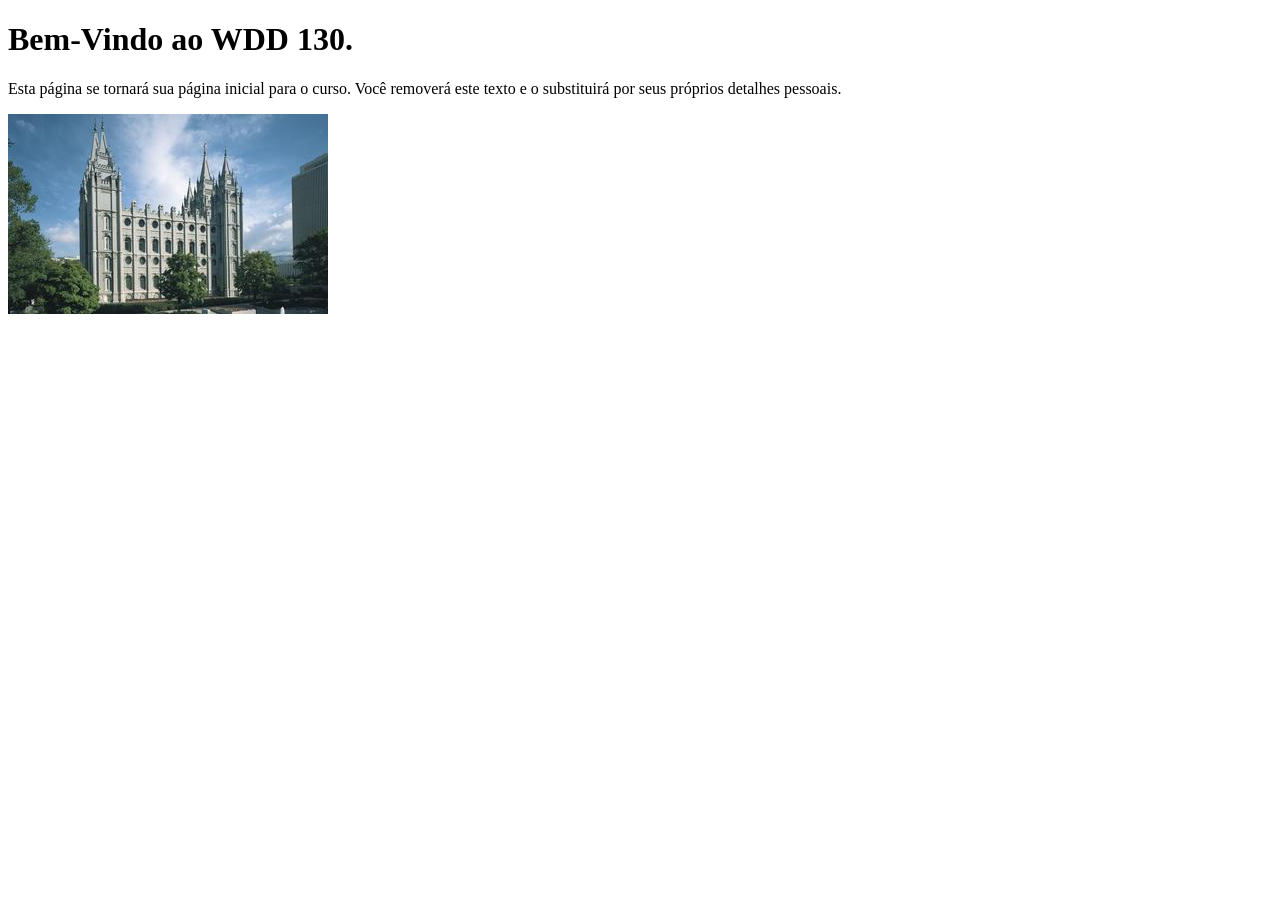
==== index.html @ 074dc7f1 "Initial commit" ====
<!DOCTYPE html>
<html lang="pt-br">
<head>
    <meta charset="UTF-8">
    <meta name="viewport" content="width=device-width, initial-scale=1.0">
    <title>WDD 130 | Página Inicial</title>
</head>
<body>
    <h1>Bem-Vindo ao WDD 130.</h1>
    <p>Esta página se tornará sua página inicial para o curso. Você removerá este texto e o substituirá por seus próprios detalhes pessoais.</p>

    <img src="imagens/templo-lago-salgado.jpg" alt="O Templo de Lago Salgado.">
</body>
</html>
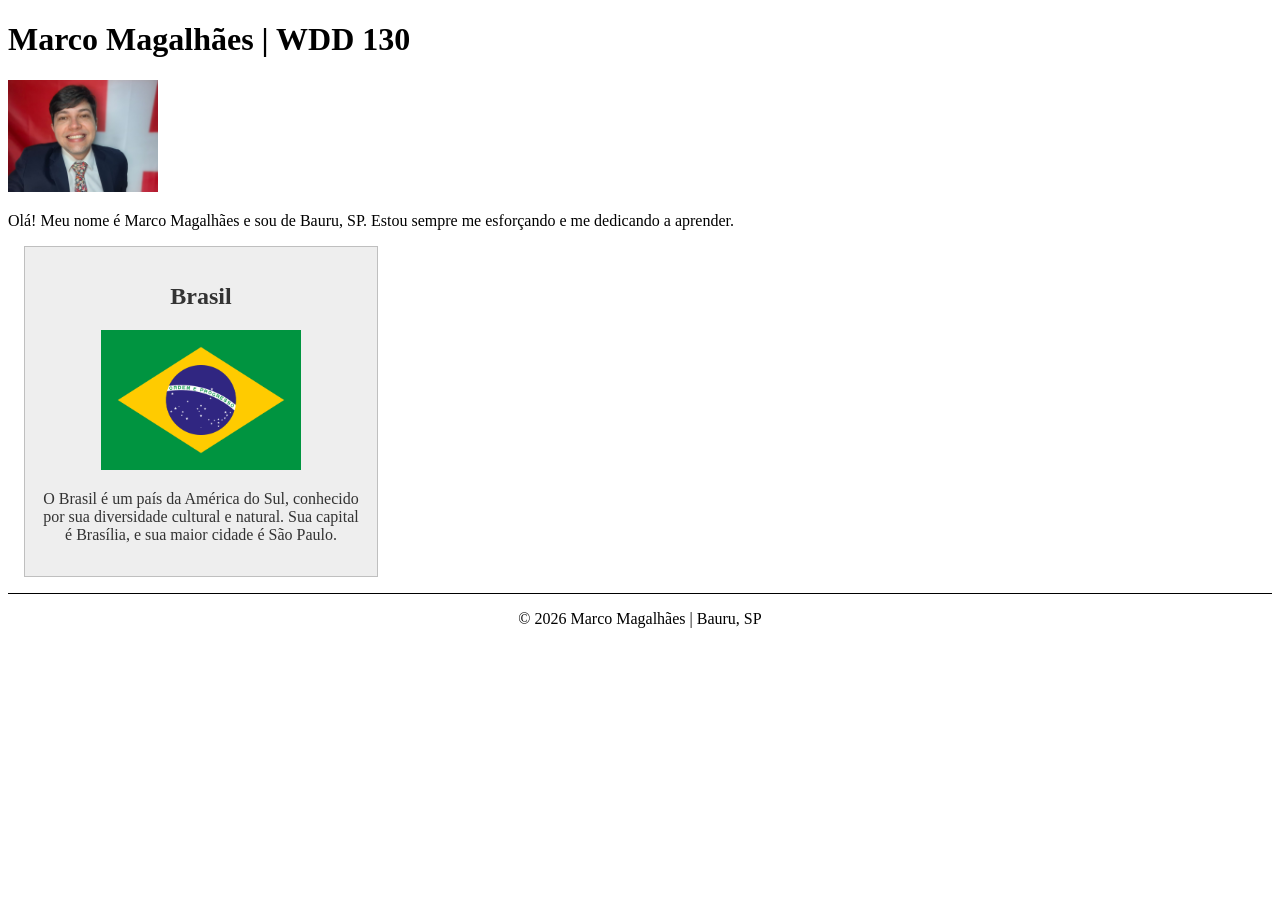
==== commit 58d2a771: "transferindo meus arquivos que estavam no git errado para o certo" ====
--- a/index.html
+++ b/index.html
@@ -1,14 +1,28 @@
 <!DOCTYPE html>
-<html lang="pt-br">
-<head>
-    <meta charset="UTF-8">
+<html lang="pt-BR">
+  <head>
+    <meta charset="utf-8">
     <meta name="viewport" content="width=device-width, initial-scale=1.0">
-    <title>WDD 130 | Página Inicial</title>
-</head>
-<body>
-    <h1>Bem-Vindo ao WDD 130.</h1>
-    <p>Esta página se tornará sua página inicial para o curso. Você removerá este texto e o substituirá por seus próprios detalhes pessoais.</p>
-
-    <img src="imagens/templo-lago-salgado.jpg" alt="O Templo de Lago Salgado.">
-</body>
-</html>+    <title>Marco Magalhães | WDD 130</title>
+    <meta name="description" content="Página inicial de Marco Magalhães para o curso WDD 130, com informações sobre o estudante e o Brasil.">
+    <meta name="author" content="Marco Magalhães">
+    <link rel="stylesheet" href="estilos.css">
+  </head>
+  <body>
+    <header>
+    </header>
+    <main>
+      <h1>Marco Magalhães | WDD 130</h1>
+      <img src="imagens/perfil.jpeg" alt="Foto de Marco Magalhães" width="200">
+      <p>Olá! Meu nome é Marco Magalhães e sou de Bauru, SP. Estou sempre me esforçando e me dedicando a aprender.</p>
+    </main>
+    <aside>
+      <h2>Brasil</h2>
+      <img src="imagens/brasil.png" alt="Bandeira do Brasil">
+      <p>O Brasil é um país da América do Sul, conhecido por sua diversidade cultural e natural. Sua capital é Brasília, e sua maior cidade é São Paulo.</p>
+    </aside>
+    <footer>
+      <p>&copy; 2026 Marco Magalhães | Bauru, SP</p>
+    </footer>
+  </body>
+</html>
--- a/estilos.css
+++ b/estilos.css
@@ -0,0 +1,33 @@
+main {
+  max-width: 840px;
+}
+
+main img {
+  width: 150px;
+  height: auto;
+}
+
+aside {
+  width: 20rem;
+  margin: 1rem;
+  border: 1px solid rgb(0 0 0 / 0.2);
+  padding: 1rem;
+  background-color: #eee;
+  color: #333;
+  text-align: center;
+}
+
+aside img {
+  width: 200px;
+  height: auto;
+}
+
+p {
+  padding: 0;
+}
+
+footer {
+  margin-top: 15px;
+  border-top: 1px solid #000;
+  text-align: center;
+}
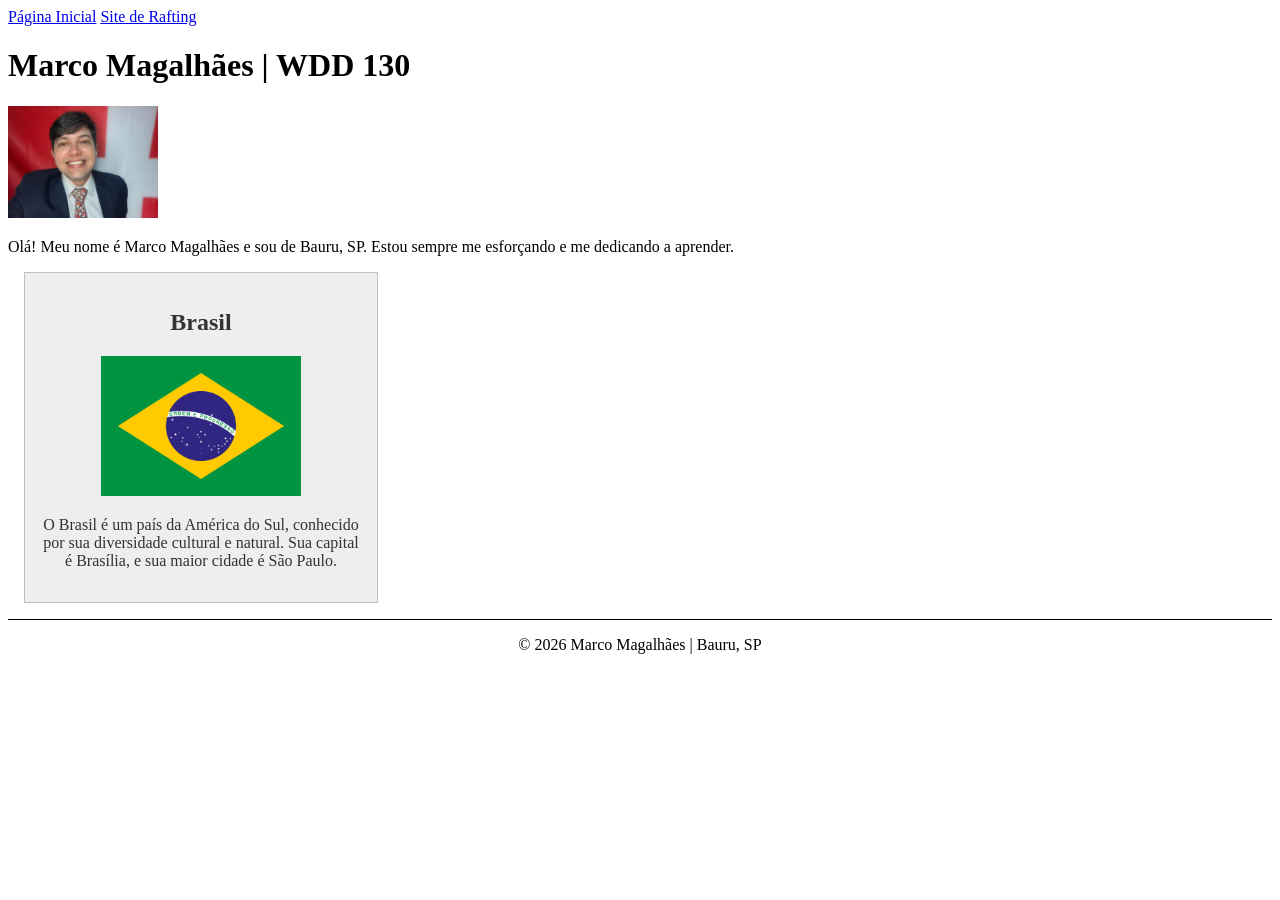
==== commit 147a0723: "correções depois da auditoria" ====
--- a/index.html
+++ b/index.html
@@ -10,6 +10,10 @@
   </head>
   <body>
     <header>
+      <nav>
+        <a href="#">Página Inicial</a>
+        <a href="wwr/">Site de Rafting</a>
+      </nav>
     </header>
     <main>
       <h1>Marco Magalhães | WDD 130</h1>
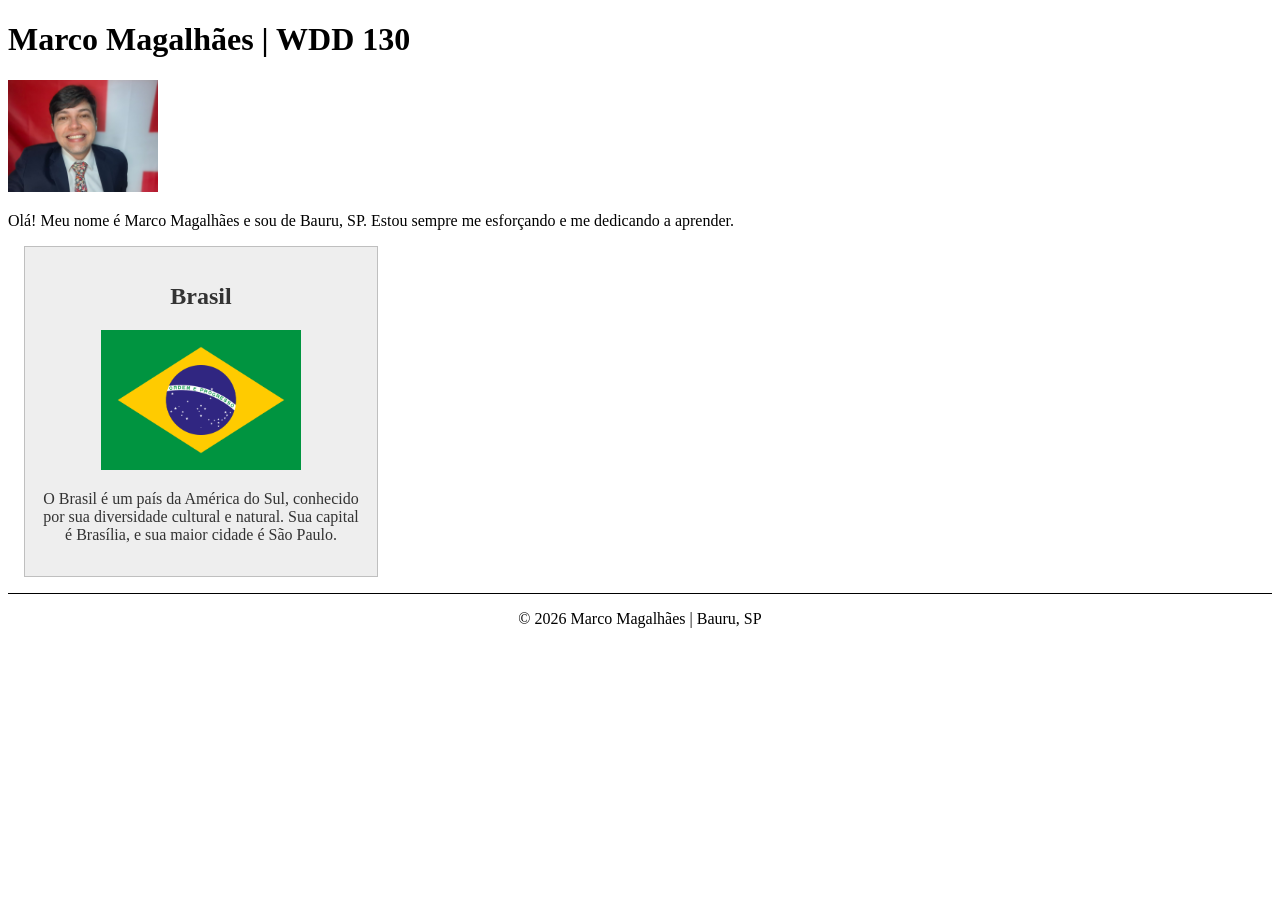
==== commit 99a018f0: "." ====
--- a/index.html
+++ b/index.html
@@ -10,10 +10,6 @@
   </head>
   <body>
     <header>
-      <nav>
-        <a href="#">Página Inicial</a>
-        <a href="wwr/">Site de Rafting</a>
-      </nav>
     </header>
     <main>
       <h1>Marco Magalhães | WDD 130</h1>
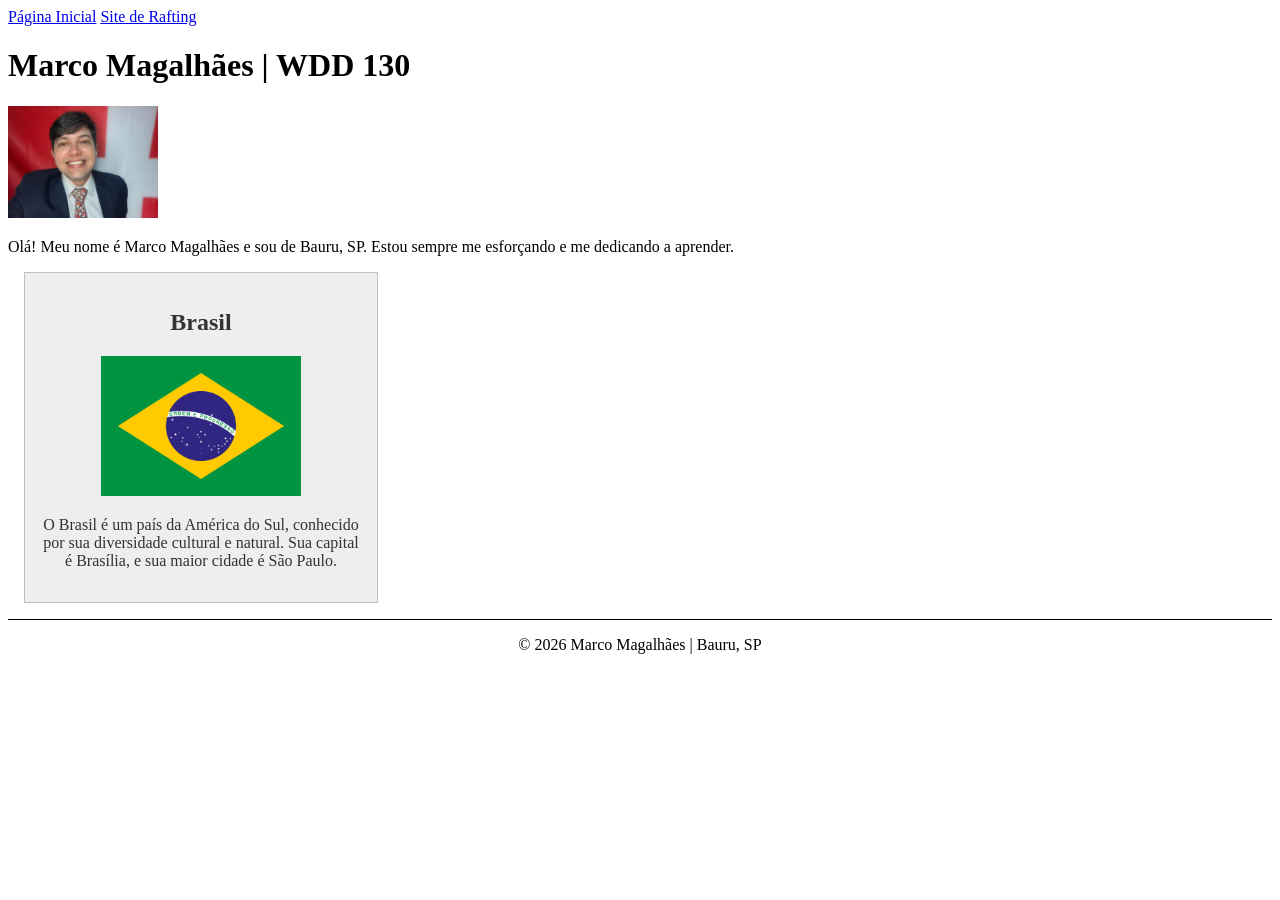
==== commit 3dd02a6c: "correção depois da auditoria" ====
--- a/index.html
+++ b/index.html
@@ -10,6 +10,10 @@
   </head>
   <body>
     <header>
+      <nav>
+        <a href="#">Página Inicial</a>
+        <a href="wwr/">Site de Rafting</a>
+      </nav>
     </header>
     <main>
       <h1>Marco Magalhães | WDD 130</h1>
